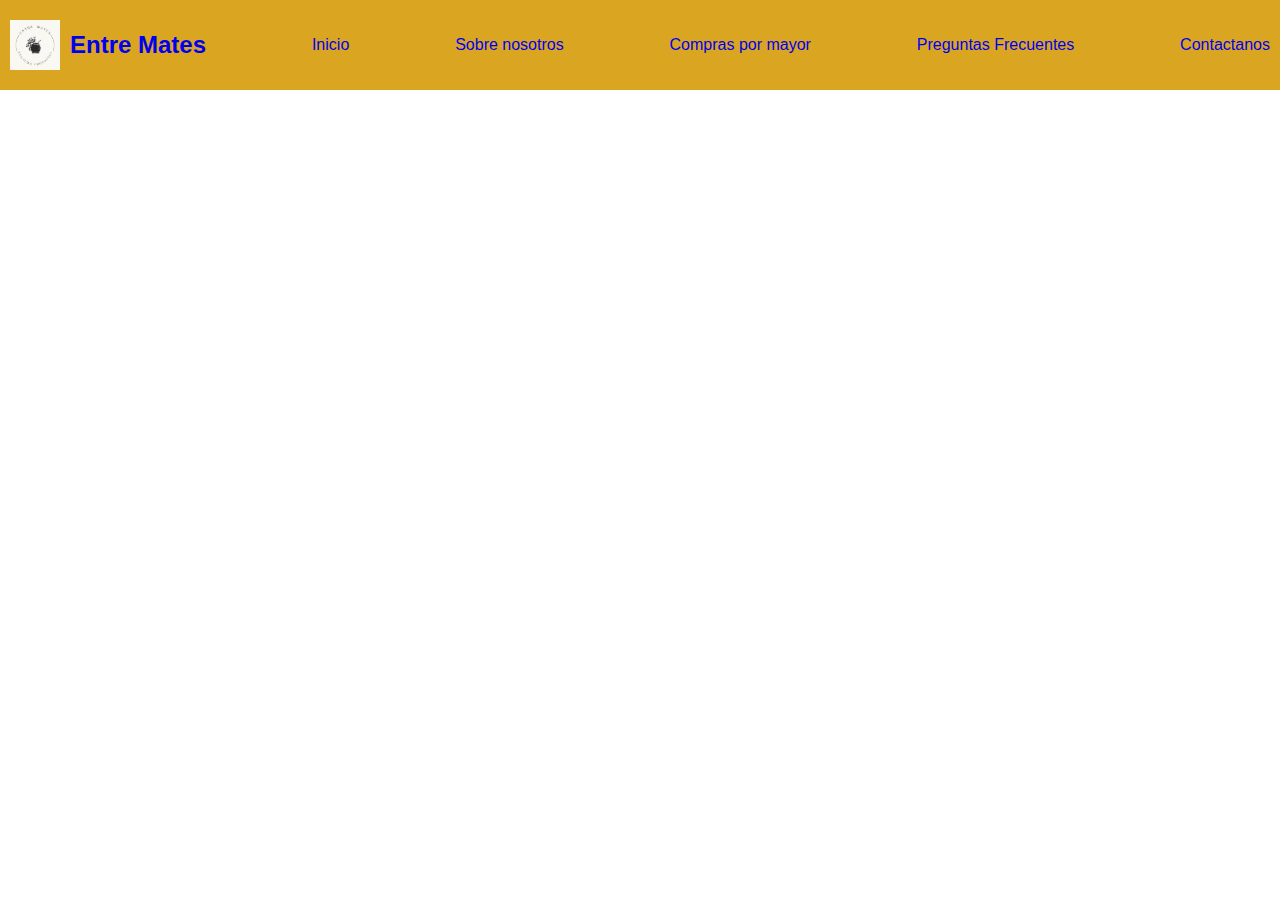
==== compras-por-mayor/compras-por-mayor.html @ e04cdf6e "header finalizado" ====
<!DOCTYPE html>
<html lang="es">
<head>
    <meta charset="UTF-8">
    <meta name="viewport" content="width=device-width, initial-scale=1.0">
    <title>Compras por mayor</title>
    <link href="https://cdn.jsdelivr.net/npm/bootstrap@5.3.2/dist/css/bootstrap.min.css" rel="stylesheet" integrity="sha384-T3c6CoIi6uLrA9TneNEoa7RxnatzjcDSCmG1MXxSR1GAsXEV/Dwwykc2MPK8M2HN" crossorigin="anonymous">
    <link rel="stylesheet" href="style.css">
</head>
<body>
    
    <header>
        <a href="Index.html" class="logotipo">
            <img src="img/logo-icono.jpeg" alt="logo del emprendimiento">
            <h2 class="nombre-empresa">Entre Mates</h2>
         </a>
         <a href="Index.html" class="nav-link">Inicio</a>
         <a href="sobre-nosotros/sobre-nosotros.html" class="nav-link">Sobre nosotros</a>
         <a href="compras-por-mayor/compras-por-mayor.html" class="nav-link">Compras por mayor</a>
         <a href="preguntas-frecuentes/preguntas-frecuentes.html" class="nav-link">Preguntas Frecuentes</a>
         <a href="contactanos/contactanos.html" class="nav-link">Contactanos</a>

    </header>



    <footer>

    </footer>

    <script src="https://cdn.jsdelivr.net/npm/bootstrap@5.3.2/dist/js/bootstrap.bundle.min.js" integrity="sha384-C6RzsynM9kWDrMNeT87bh95OGNyZPhcTNXj1NW7RuBCsyN/o0jlpcV8Qyq46cDfL" crossorigin="anonymous"></script>
</body>
</html>
---- compras-por-mayor/style.css ----
body {
    font-family: sans-serif;
    margin: 0;
}

a {
    text-decoration: none;}

header {
    display: flex;
    justify-content: space-between;
    min-height: 70px;
    background-color: goldenrod;
    align-items: center;
    padding: 10px;
}

.logotipo {
    display: flex;
    align-items: center;
}

.logotipo img {
    height: 50px;
    margin-right: 10px;
}

nav a {
    font-weight: 600;
    padding-right: 10px;
}

@media (max-width:700px){

    header {
        flex-direction: column;
    }

    nav {
    padding: 10px 0;
}
}
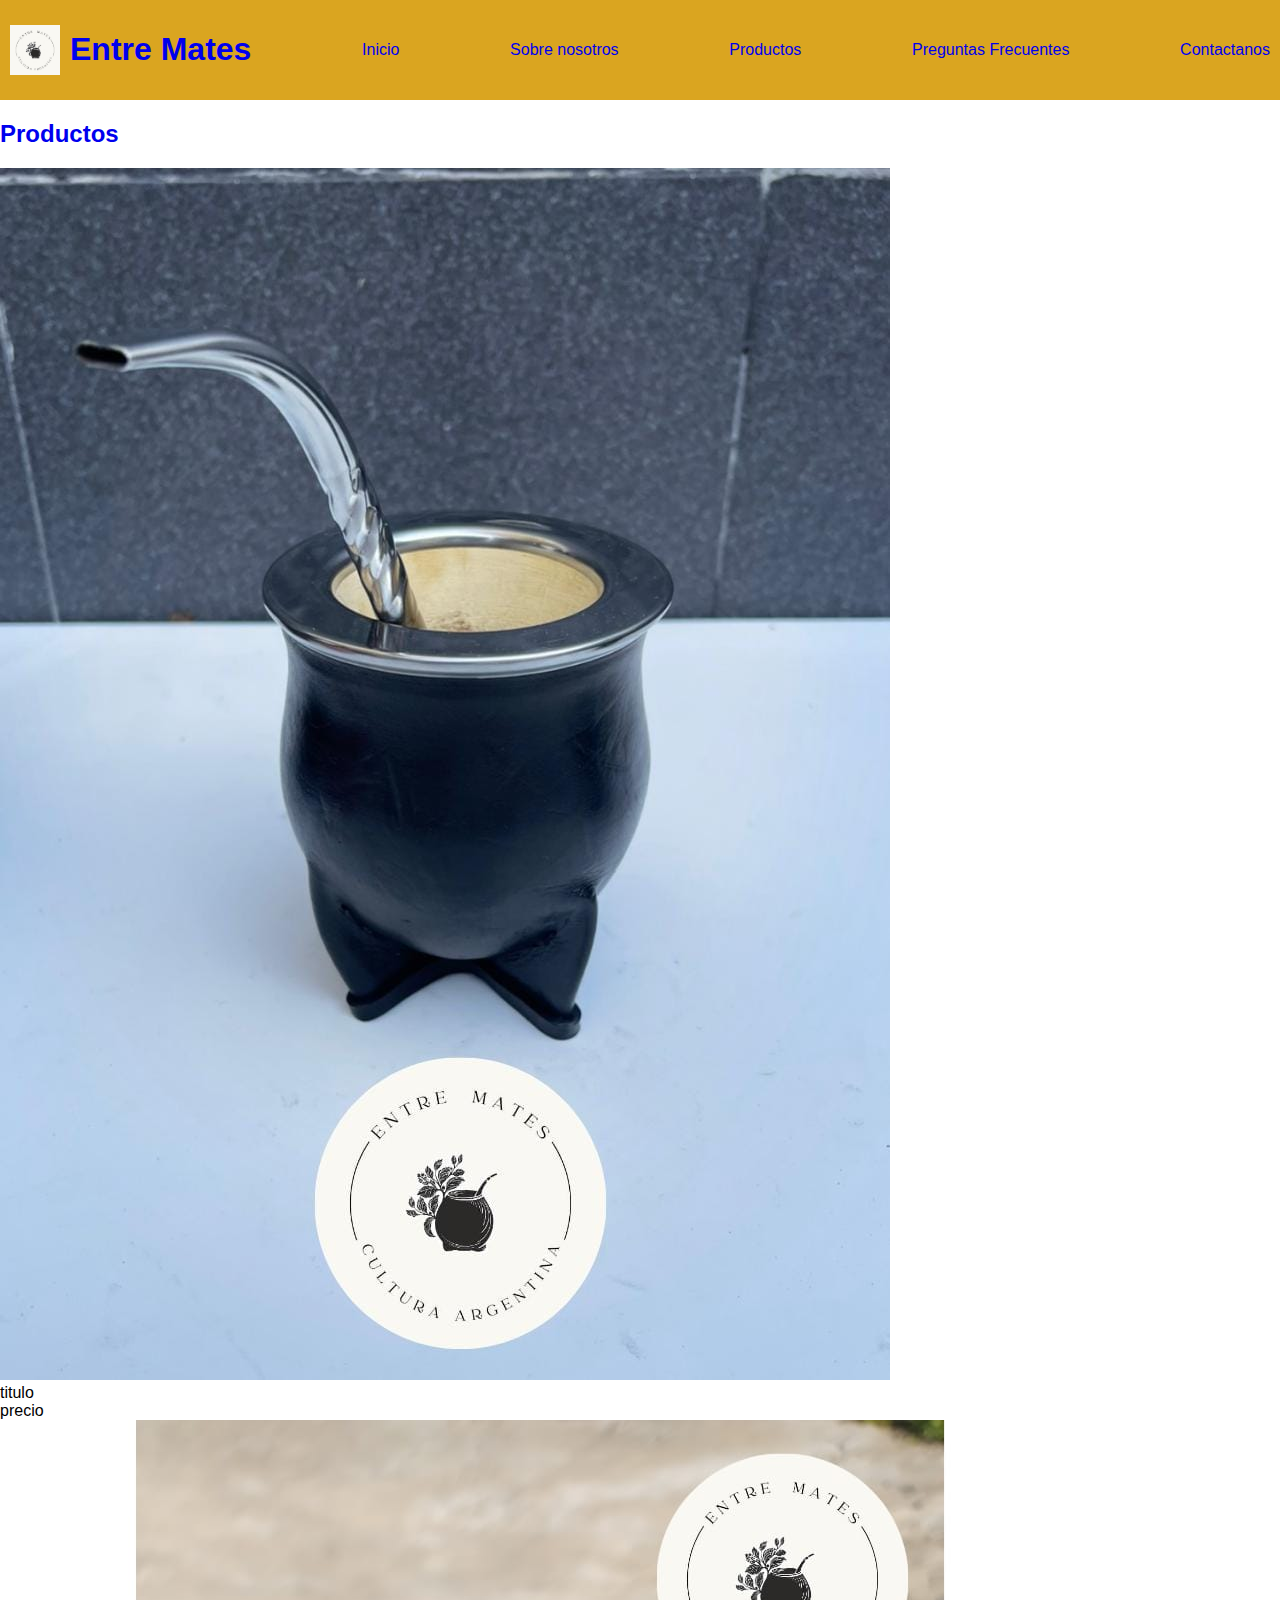
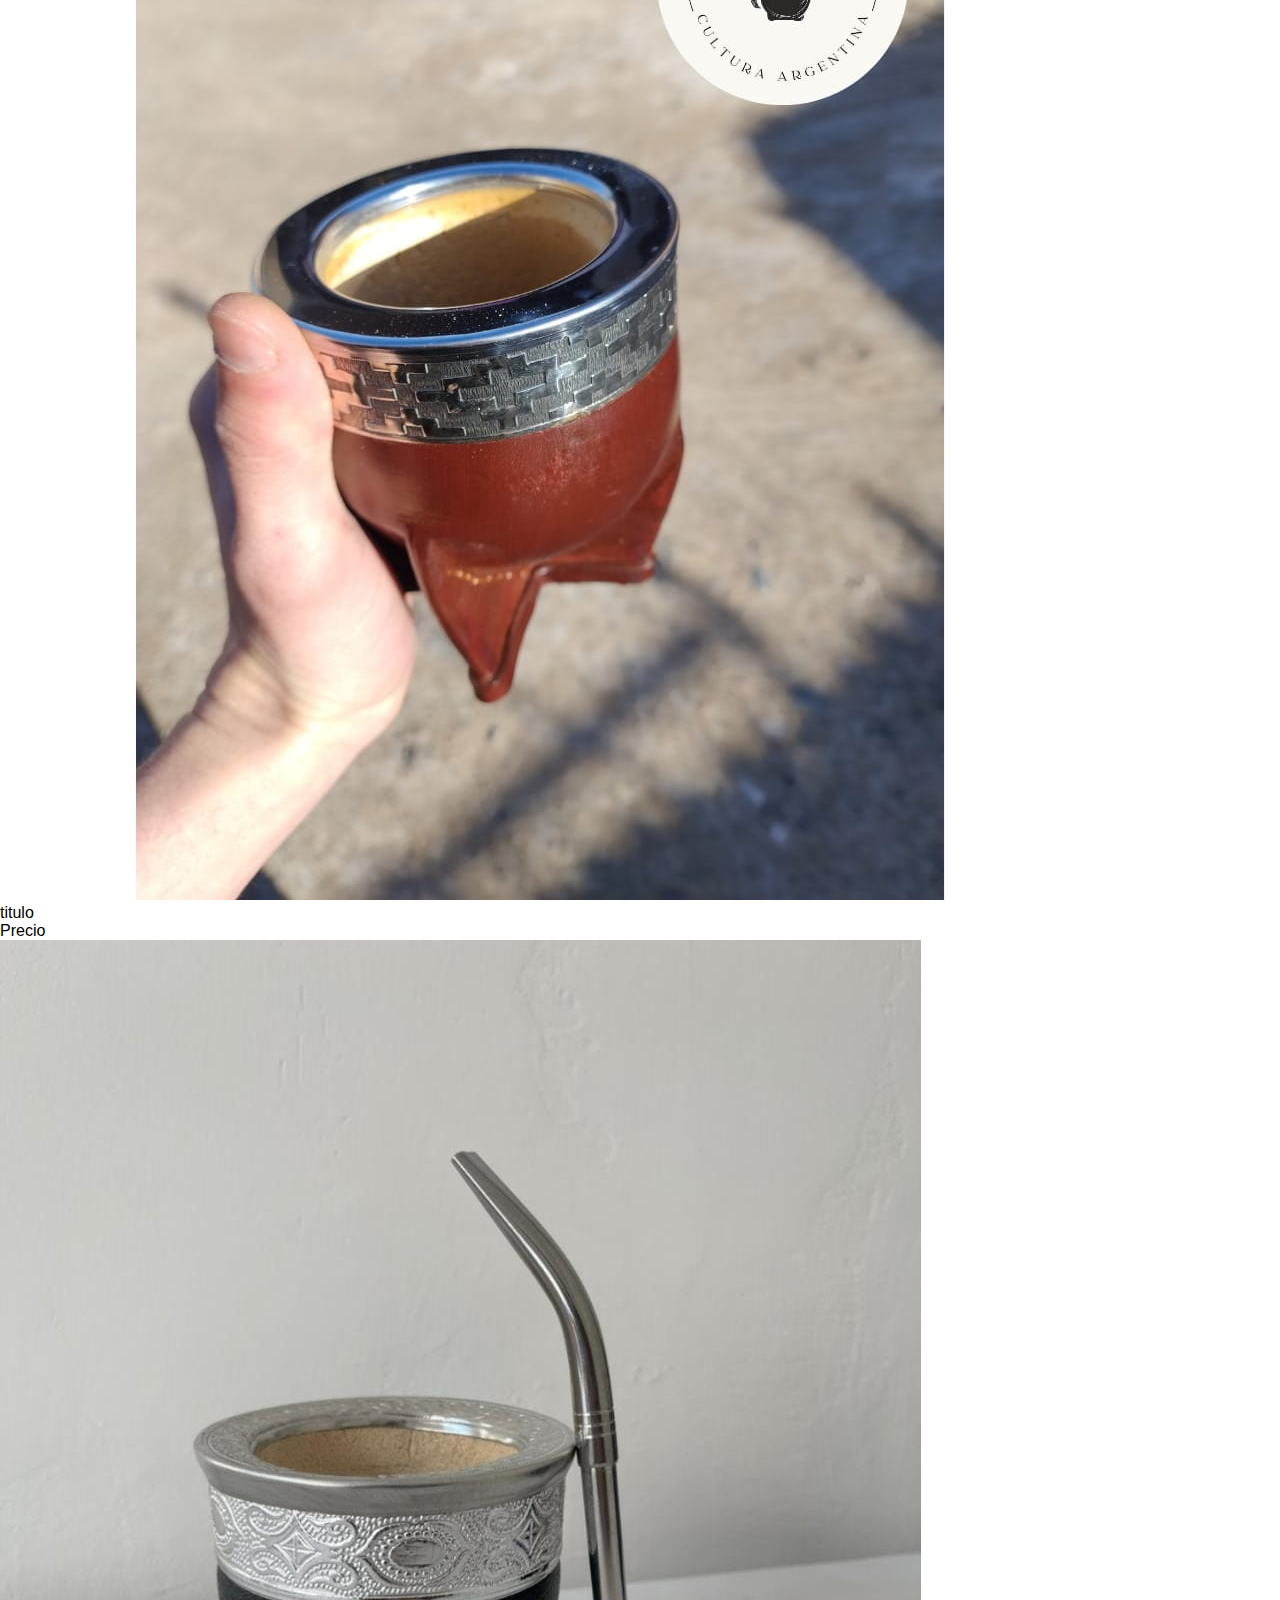
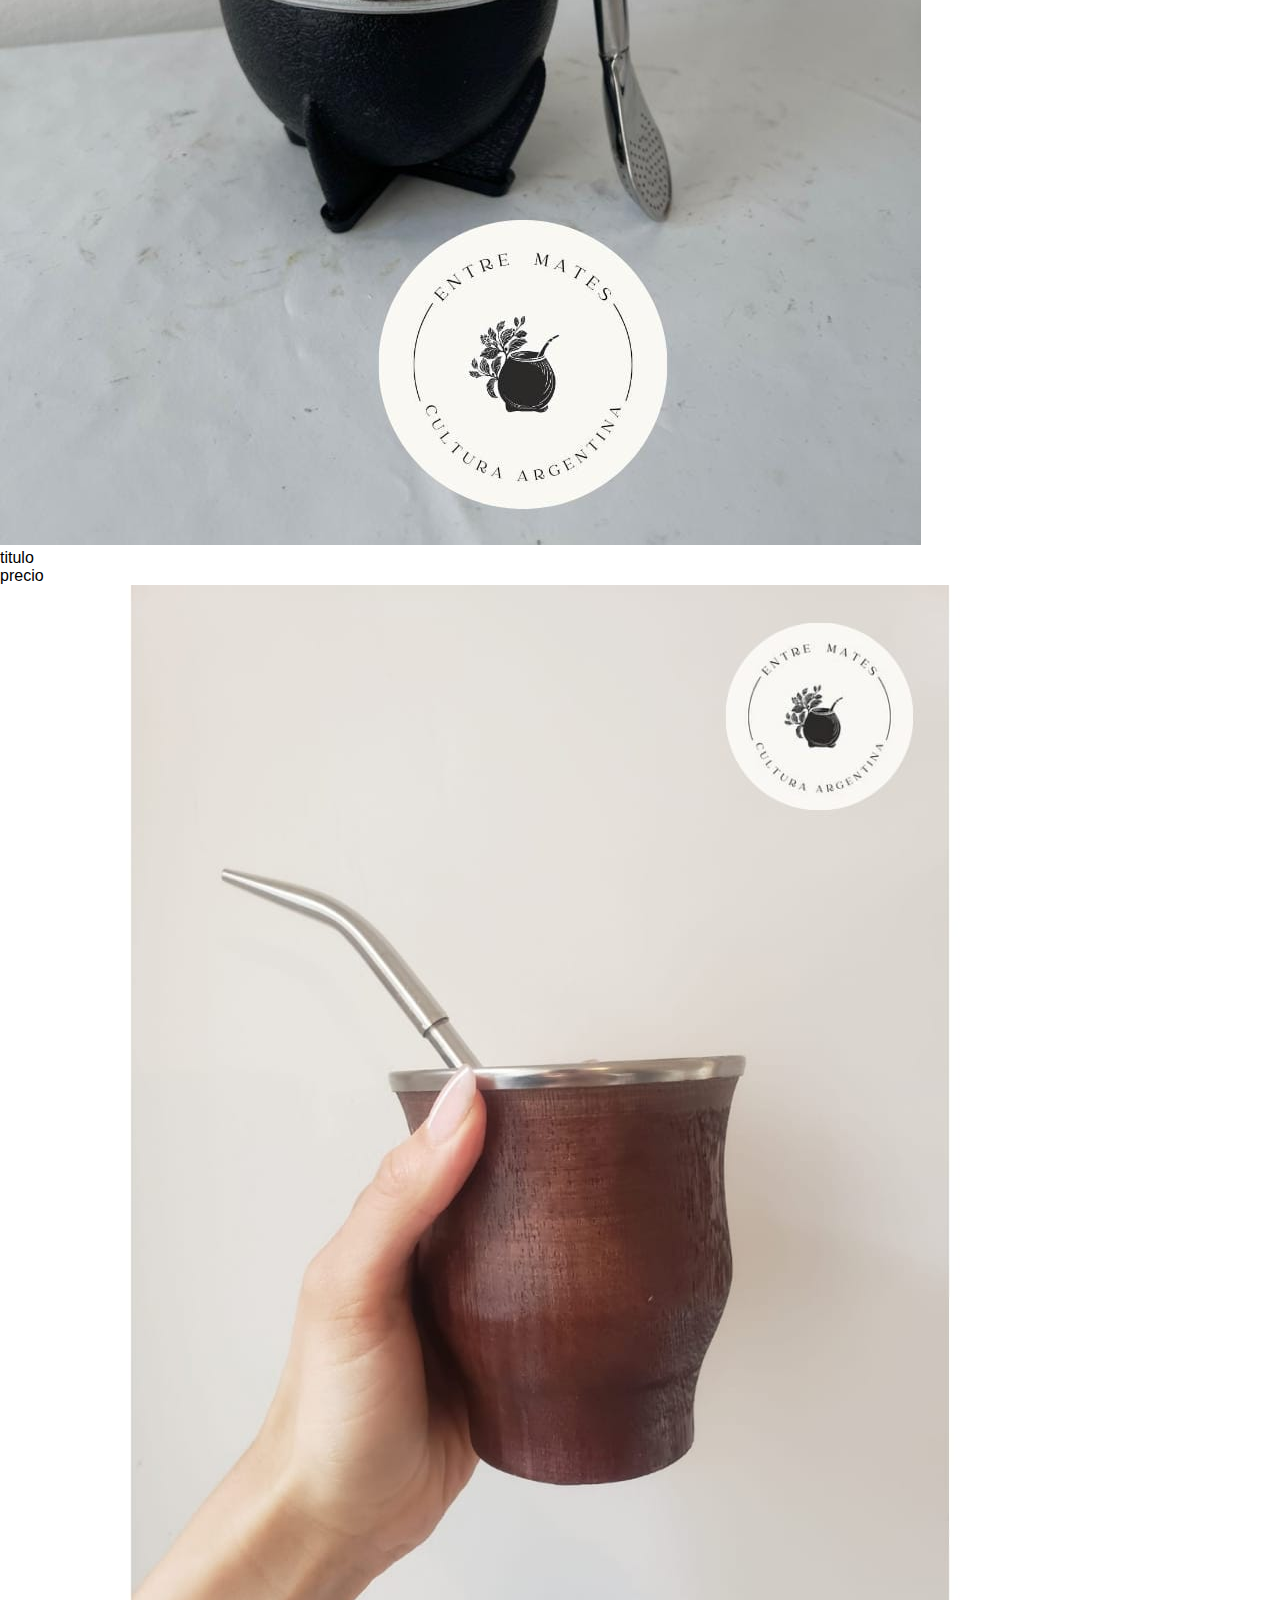
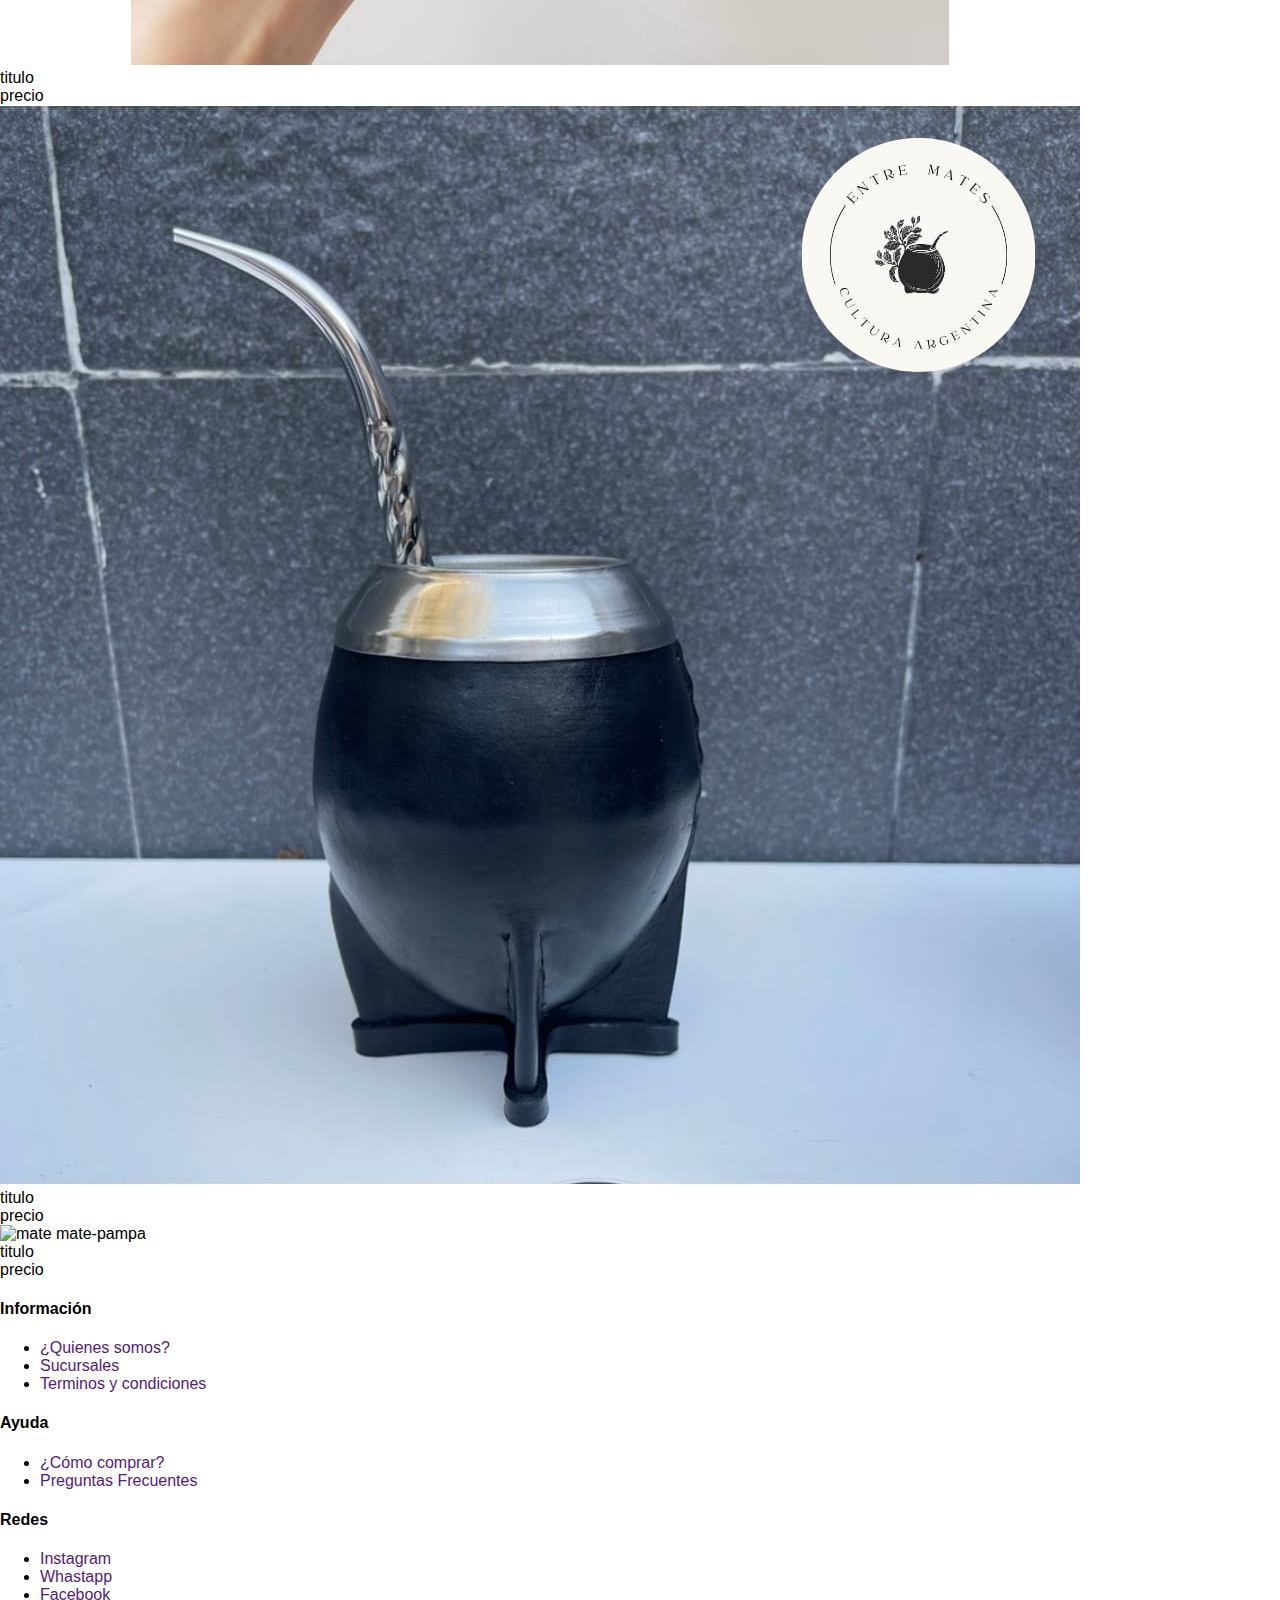
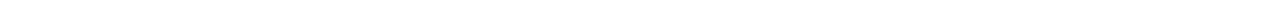
==== commit 36e27f47: "section productos terminado" ====
--- a/compras-por-mayor/compras-por-mayor.html
+++ b/compras-por-mayor/compras-por-mayor.html
@@ -3,7 +3,7 @@
 <head>
     <meta charset="UTF-8">
     <meta name="viewport" content="width=device-width, initial-scale=1.0">
-    <title>Compras por mayor</title>
+    <title>Entre Mates</title>
     <link href="https://cdn.jsdelivr.net/npm/bootstrap@5.3.2/dist/css/bootstrap.min.css" rel="stylesheet" integrity="sha384-T3c6CoIi6uLrA9TneNEoa7RxnatzjcDSCmG1MXxSR1GAsXEV/Dwwykc2MPK8M2HN" crossorigin="anonymous">
     <link rel="stylesheet" href="style.css">
 </head>
@@ -12,22 +12,84 @@
     <header>
         <a href="Index.html" class="logotipo">
             <img src="img/logo-icono.jpeg" alt="logo del emprendimiento">
-            <h2 class="nombre-empresa">Entre Mates</h2>
+            <h1 class="nombre-empresa">Entre Mates</h1>
          </a>
          <a href="Index.html" class="nav-link">Inicio</a>
          <a href="sobre-nosotros/sobre-nosotros.html" class="nav-link">Sobre nosotros</a>
-         <a href="compras-por-mayor/compras-por-mayor.html" class="nav-link">Compras por mayor</a>
+         <a href="compras-por-mayor/compras-por-mayor.html" class="nav-link">Productos</a>
          <a href="preguntas-frecuentes/preguntas-frecuentes.html" class="nav-link">Preguntas Frecuentes</a>
          <a href="contactanos/contactanos.html" class="nav-link">Contactanos</a>
 
     </header>
 
+<section class="super-container">
+    <h2 class="subtitulo"><a href="compras-por-mayor/compras-por-mayor.html" class="btn btn-primary">Productos</a></h2>
+    <section class="product-container">
+        
+        <div class="grid-produc primero">
+            <img src="img/camionero negro calabaza y virola de acero.jpeg" alt="mate camionero negro con virola de acero">
+            <div>titulo <br> precio</div>
+        </div>
+
+        <div class="grid-produc segundo">
+            <img src="img/Imperial Comun.jpeg" alt="mate imperial comun">
+            <div>titulo <br> Precio</div>
+        </div>  
+        <div class="grid-produc tercero">
+            <img src="img/imperial mini pvc-calabaza.jpeg" alt="mate imperial mini pvc de calabaza">
+            <div>titulo <br> precio</div>
+        </div>
+        <div class="grid-produc cuarto">
+            <img src="img/Mate Camionero de algarrobo - virola de acero.jpeg" alt="mate camionero de algarrobo">
+            <div>titulo <br> precio</div>
+        </div>
+        <div class="grid-produc quinto">
+            <img src="img/torpedo negro.jpeg" alt="mate torpedo negro">
+            <div>titulo <br> precio</div>
+        </div>
+        <div class="grid-produc sexto">
+            <img src="img/mate-pampa.jpg" alt="mate mate-pampa">
+            <div>titulo <br> precio</div>
+        </div>
+    </section>
+</section>    
 
 
-    <footer>
+    <footer class="footer">
+        <div class="container">
+                <div class="grid-items primer-items">
+                    <h4 class="ma-footer">Información</h4>
+                    <ul>
+                        <li><a href="">¿Quienes somos?</a></li>
+                        <li><a href="">Sucursales</a></li>
+                        <li><a href="">Terminos y condiciones</a></li>
+                    </ul>
+                </div>
+                <div class="grid-items segundo-items">
+                    <h4 class="ma-footer">Ayuda</h4>
+                    <ul>
+                        <li><a href="">¿Cómo comprar?</a></li>
+                        <li><a href="">Preguntas Frecuentes</a></li>
+                    </ul>
+                </div>
+                <div class="grid-items tercer-items">
+                    <h4 class="ma-footer">Redes</h4>
+                    <ul>
+                        <li><a href="">Instagram</a></li>
+                        <li><a href="">Whastapp</a></li> 
+                 
+               <li><a href="">Facebook</a></li>
+                    </ul>
+                </div>
+        </div>
+
+
+
 
     </footer>
 
-    <script src="https://cdn.jsdelivr.net/npm/bootstrap@5.3.2/dist/js/bootstrap.bundle.min.js" integrity="sha384-C6RzsynM9kWDrMNeT87bh95OGNyZPhcTNXj1NW7RuBCsyN/o0jlpcV8Qyq46cDfL" crossorigin="anonymous"></script>
+    <script src="https://cdn.jsdelivr.net/npm/@popperjs/core@2.11.8/dist/umd/popper.min.js" integrity="sha384-I7E8VVD/ismYTF4hNIPjVp/Zjvgyol6VFvRkX/vR+Vc4jQkC+hVqc2pM8ODewa9r" crossorigin="anonymous"></script>
+    <script src="https://cdn.jsdelivr.net/npm/bootstrap@5.3.2/dist/js/bootstrap.min.js" integrity="sha384-BBtl+eGJRgqQAUMxJ7pMwbEyER4l1g+O15P+16Ep7Q9Q+zqX6gSbd85u4mG4QzX+" crossorigin="anonymous"></script>
+      
 </body>
 </html>